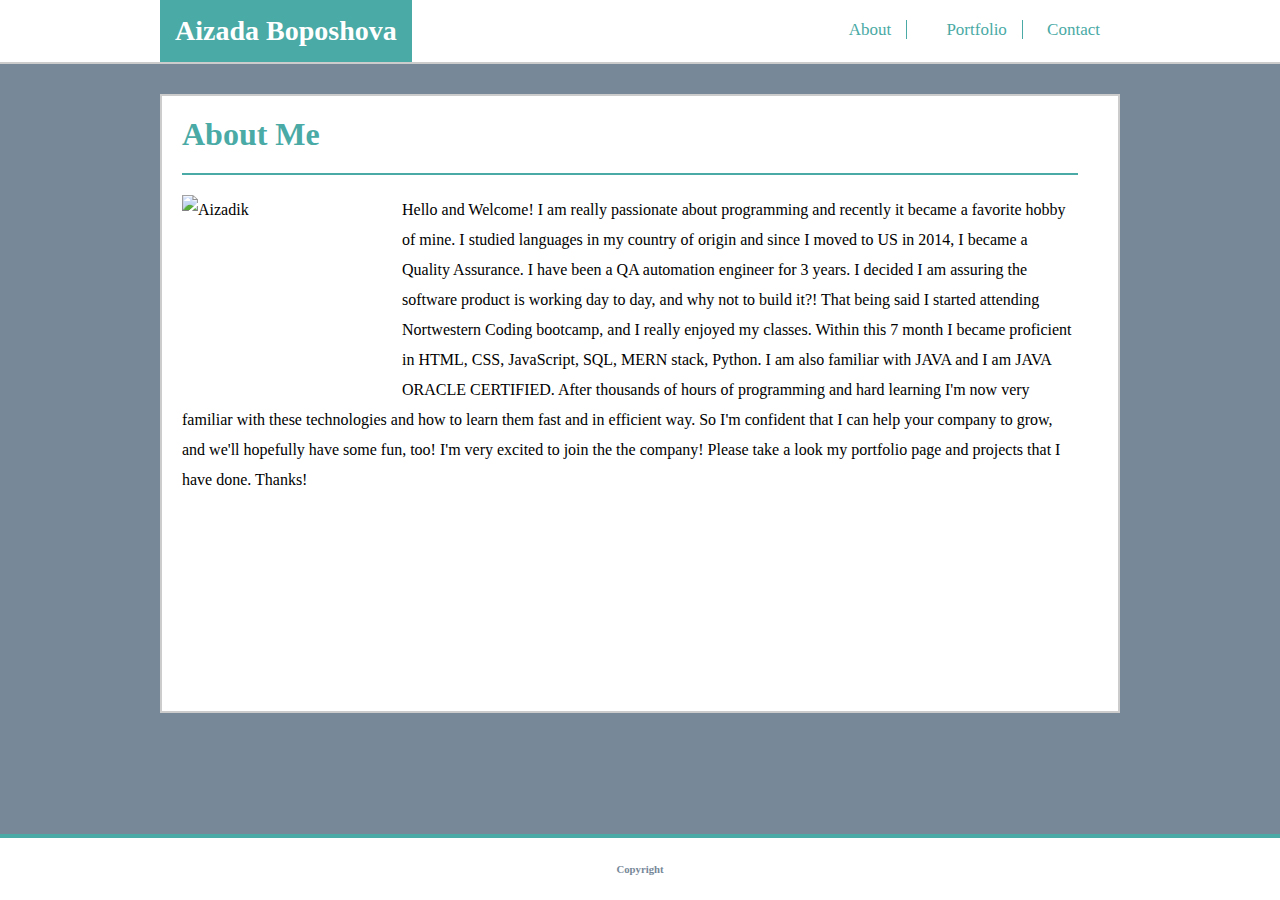
==== index.html @ a0abb03a "reapplyed file's contents from Basic-Portfolio to Responsive-Portfolio" ====
<!DOCTYPE html>
<html lang="en-us">

<head>
    <meta charset="UTF-8">
    <title>HW Wireframe</title>
    <link rel="stylesheet" type="text/css" href="assets/css/style.css">
</head>

<body>
    <header>
        <div id="inner-header">
            <h1>Aizada Boposhova</h1>
            <nav id="top-nav-bars">
                <a href="index.html">About</a>
                <a href="portfolio.html">Portfolio</a>
                <a href="contact.html">Contact</a>
            </nav>

        </div>

    </header>

    <section id="summary">
        <h1>About Me</h1>
        <p>
            <img id="bio-image" src="assets/images/my-photo.jpg" alt="Aizadik" width="200" height="200"> Hello and Welcome! I am really passionate about programming and recently it became a favorite hobby of mine. I studied languages in my country of
            origin and since I moved to US in 2014, I became a Quality Assurance. I have been a QA automation engineer for 3 years. I decided I am assuring the software product is working day to day, and why not to build it?! That being said I started
            attending Nortwestern Coding bootcamp, and I really enjoyed my classes. Within this 7 month I became proficient in HTML, CSS, JavaScript, SQL, MERN stack, Python. I am also familiar with JAVA and I am JAVA ORACLE CERTIFIED. After thousands
            of hours of programming and hard learning I'm now very familiar with these technologies and how to learn them fast and in efficient way. So I'm confident that I can help your company to grow, and we'll hopefully have some fun, too! I'm very
            excited to join the the company! Please take a look my portfolio page and projects that I have done. Thanks!
        </p>

    </section>
    <footer class="bottom-footer">
        <h6>Copyright</h6>

    </footer>

</body>

</html>
---- assets/css/style.css ----
* {
    box-sizing: border-box;
}


/* About me */

header h1 {
    padding: 15px;
    margin: 0;
    font-size: 28px;
    background-color: #4aaaa5;
    color: white;
    display: inline-block;
}

header {
    background: #ffffff;
    border-bottom: 2px solid #cccccc;
}

#inner-header {
    width: 960px;
    margin: auto;
}

body {
    margin: 0;
    background-color: lightslategrey;
}

#top-nav-bars {
    color: 4aaaa5;
    display: inline-block;
    float: right;
    padding: 20px;
    font-size: 17px;
}

a {
    text-decoration: none;
    color: #4aaaa5;
    margin-left: 20px;
    border-right: 1px solid #4aaaa5;
    padding-right: 15px;
    padding-left: 15px;
}

a:hover {
    background-color: #cccccc;
    border-radius: 25px;
    text-align: center;
}

a:last-of-type {
    border-right: 0;
    padding: 0;
}

#summary {
    width: 960px;
    background-color: white;
    margin: auto;
    margin-top: 30px;
    border: 2px solid #cccccc;
    padding-bottom: 200px;
    padding-left: 20px;
}

h1 {
    color: #4aaaa5;
    margin: 20px auto 20px auto;
}

#bio-image {
    float: left;
    margin-right: 20px;
}

p {
    clear: both;
    border-top: 2px solid #4aaaa5;
    padding-top: 20px;
    line-height: 30px;
    margin-right: 40px;
}

.bottom-footer {
    margin-top: 50px;
    background: white;
    /* padding-bottom: 20px; */
    border-top: 4px solid #4aaaa5;
    position: fixed;
    width: 100%;
    bottom: 0;
}

h6 {
    text-align: center;
    color: lightslategray;
}


/* Contact */

#contact {
    width: 960px;
    background-color: white;
    margin: auto;
    margin-top: 30px;
    border: 2px solid #cccccc;
    padding-bottom: 200px;
    padding: 20px;
}

#contact h1 {
    border-bottom: 2px solid #4aaaa5;
    padding-bottom: 10px;
}

form label,
form input,
textarea {
    display: block;
    width: 100%;
}

input {
    padding: 5px;
}

textarea {
    height: 200px;
}

form label {
    margin-top: 10px;
    margin-bottom: 10px;
}

form input[type='submit'] {
    display: initial;
    width: auto;
    margin-top: 10px;
    background-color: #4aaaa5;
    padding: 10px;
}


/*Portfolio */

#portfolio {
    position: relative;
    border-bottom: 2px solid #4aaaa5;
    padding-bottom: 10px;
}

#portfolio {
    width: 960px;
    background-color: white;
    margin: auto;
    margin-top: 30px;
    border: 2px solid #cccccc;
    padding-left: 20px;
    margin-bottom: 80px;
}

div img {
    border: 2px solid #4aaaa5;
}

.stripe {
    background-color: #4aaaa5;
    display: inline-block;
    position: absolute;
    bottom: 10px;
    left: 0;
    width: 100%;
    padding-top: 20px;
    padding-bottom: 20px;
    text-align: center;
    color: white;
}

.image-wrapper {
    margin: 10px;
    position: relative;
    display: inline-block;
}
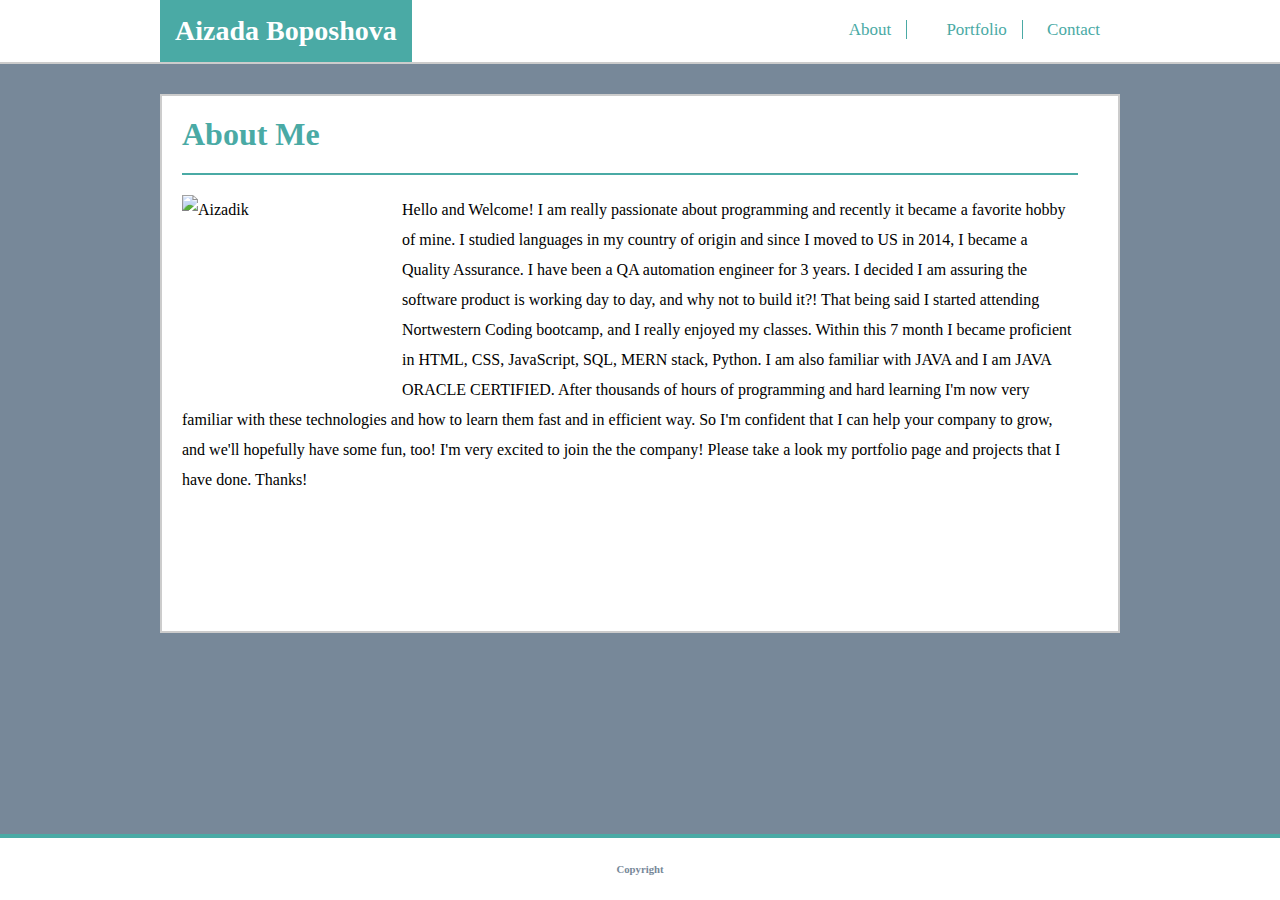
==== commit edb773d9: "added viewport meta tag for all files" ====
--- a/index.html
+++ b/index.html
@@ -3,8 +3,10 @@
 
 <head>
     <meta charset="UTF-8">
+    <meta name="viewport" content="width=device-width">
     <title>HW Wireframe</title>
     <link rel="stylesheet" type="text/css" href="assets/css/style.css">
+
 </head>
 
 <body>
--- a/assets/css/style.css
+++ b/assets/css/style.css
@@ -1,189 +1,230 @@
-* {
-    box-sizing: border-box;
-}
-
-
-/* About me */
-
-header h1 {
-    padding: 15px;
-    margin: 0;
-    font-size: 28px;
-    background-color: #4aaaa5;
-    color: white;
-    display: inline-block;
-}
-
-header {
-    background: #ffffff;
-    border-bottom: 2px solid #cccccc;
-}
-
-#inner-header {
-    width: 960px;
-    margin: auto;
-}
-
-body {
-    margin: 0;
-    background-color: lightslategrey;
-}
-
-#top-nav-bars {
-    color: 4aaaa5;
-    display: inline-block;
-    float: right;
-    padding: 20px;
-    font-size: 17px;
-}
-
-a {
-    text-decoration: none;
-    color: #4aaaa5;
-    margin-left: 20px;
-    border-right: 1px solid #4aaaa5;
-    padding-right: 15px;
-    padding-left: 15px;
-}
-
-a:hover {
-    background-color: #cccccc;
-    border-radius: 25px;
-    text-align: center;
-}
-
-a:last-of-type {
-    border-right: 0;
-    padding: 0;
-}
-
-#summary {
-    width: 960px;
-    background-color: white;
-    margin: auto;
-    margin-top: 30px;
-    border: 2px solid #cccccc;
-    padding-bottom: 200px;
-    padding-left: 20px;
-}
-
-h1 {
-    color: #4aaaa5;
-    margin: 20px auto 20px auto;
-}
-
-#bio-image {
-    float: left;
-    margin-right: 20px;
-}
-
-p {
-    clear: both;
-    border-top: 2px solid #4aaaa5;
-    padding-top: 20px;
-    line-height: 30px;
-    margin-right: 40px;
-}
-
-.bottom-footer {
-    margin-top: 50px;
-    background: white;
-    /* padding-bottom: 20px; */
-    border-top: 4px solid #4aaaa5;
-    position: fixed;
-    width: 100%;
-    bottom: 0;
-}
-
-h6 {
-    text-align: center;
-    color: lightslategray;
-}
-
-
-/* Contact */
-
-#contact {
-    width: 960px;
-    background-color: white;
-    margin: auto;
-    margin-top: 30px;
-    border: 2px solid #cccccc;
-    padding-bottom: 200px;
-    padding: 20px;
-}
-
-#contact h1 {
-    border-bottom: 2px solid #4aaaa5;
-    padding-bottom: 10px;
-}
-
-form label,
-form input,
-textarea {
-    display: block;
-    width: 100%;
-}
-
-input {
-    padding: 5px;
-}
-
-textarea {
-    height: 200px;
-}
-
-form label {
-    margin-top: 10px;
-    margin-bottom: 10px;
-}
-
-form input[type='submit'] {
-    display: initial;
-    width: auto;
-    margin-top: 10px;
-    background-color: #4aaaa5;
-    padding: 10px;
-}
-
-
-/*Portfolio */
-
-#portfolio {
-    position: relative;
-    border-bottom: 2px solid #4aaaa5;
-    padding-bottom: 10px;
-}
-
-#portfolio {
-    width: 960px;
-    background-color: white;
-    margin: auto;
-    margin-top: 30px;
-    border: 2px solid #cccccc;
-    padding-left: 20px;
-    margin-bottom: 80px;
-}
-
-div img {
-    border: 2px solid #4aaaa5;
-}
-
-.stripe {
-    background-color: #4aaaa5;
-    display: inline-block;
-    position: absolute;
-    bottom: 10px;
-    left: 0;
-    width: 100%;
-    padding-top: 20px;
-    padding-bottom: 20px;
-    text-align: center;
-    color: white;
-}
-
-.image-wrapper {
-    margin: 10px;
-    position: relative;
-    display: inline-block;
-}+    * {
+        box-sizing: border-box;
+    }
+    /* About me */
+    
+    header h1 {
+        padding: 15px;
+        margin: 0;
+        font-size: 28px;
+        background-color: #4aaaa5;
+        color: white;
+        display: inline-block;
+    }
+    
+    header {
+        background: #ffffff;
+        border-bottom: 2px solid #cccccc;
+    }
+    
+    #inner-header {
+        max-width: 960px;
+        margin: auto;
+    }
+    
+    body {
+        margin: 0;
+        background-color: lightslategrey;
+    }
+    
+    #top-nav-bars {
+        color: 4aaaa5;
+        display: inline-block;
+        float: right;
+        padding: 20px;
+        font-size: 17px;
+    }
+    
+    a {
+        text-decoration: none;
+        color: #4aaaa5;
+        margin-left: 20px;
+        border-right: 1px solid #4aaaa5;
+        padding-right: 15px;
+        padding-left: 15px;
+    }
+    
+    a:hover {
+        background-color: #cccccc;
+        border-radius: 25px;
+        text-align: center;
+    }
+    
+    a:last-of-type {
+        border-right: 0;
+        padding: 0;
+    }
+    
+    #summary {
+        max-width: 960px;
+        background-color: white;
+        margin: auto;
+        margin-top: 30px;
+        border: 2px solid #cccccc;
+        padding-bottom: 120px;
+        padding-left: 20px;
+    }
+    
+    h1 {
+        color: #4aaaa5;
+        margin: 20px auto 20px auto;
+    }
+    
+    #bio-image {
+        float: left;
+        margin-right: 20px;
+    }
+    
+    p {
+        clear: both;
+        border-top: 2px solid #4aaaa5;
+        padding-top: 20px;
+        line-height: 30px;
+        margin-right: 40px;
+    }
+    
+    .bottom-footer {
+        margin-top: 50px;
+        background: white;
+        /* padding-bottom: 20px; */
+        border-top: 4px solid #4aaaa5;
+        position: fixed;
+        width: 100%;
+        bottom: 0;
+    }
+    
+    h6 {
+        text-align: center;
+        color: lightslategray;
+    }
+    /* Contact */
+    
+    #contact {
+        max-width: 960px;
+        background-color: white;
+        margin: auto;
+        margin-top: 30px;
+        border: 2px solid #cccccc;
+        padding-bottom: 200px;
+        padding: 20px;
+    }
+    
+    #contact h1 {
+        border-bottom: 2px solid #4aaaa5;
+        padding-bottom: 10px;
+    }
+    
+    form label,
+    form input,
+    textarea {
+        display: block;
+        width: 100%;
+    }
+    
+    input {
+        padding: 5px;
+    }
+    
+    textarea {
+        height: 200px;
+    }
+    
+    form label {
+        margin-top: 10px;
+        margin-bottom: 10px;
+    }
+    
+    form input[type='submit'] {
+        display: initial;
+        width: auto;
+        margin-top: 10px;
+        background-color: #4aaaa5;
+        padding: 10px;
+    }
+    /*Portfolio */
+    
+    #portfolio {
+        position: relative;
+        border-bottom: 2px solid #4aaaa5;
+        padding-bottom: 10px;
+    }
+    
+    #portfolio {
+        max-width: 960px;
+        background-color: white;
+        margin: auto;
+        margin-top: 30px;
+        border: 2px solid #cccccc;
+        padding-left: 20px;
+        margin-bottom: 80px;
+    }
+    
+    div img {
+        border: 2px solid #4aaaa5;
+    }
+    
+    .stripe {
+        background-color: #4aaaa5;
+        display: inline-block;
+        position: absolute;
+        bottom: 10px;
+        left: 0;
+        width: 100%;
+        padding-top: 20px;
+        padding-bottom: 20px;
+        text-align: center;
+        color: white;
+    }
+    
+    .image-wrapper {
+        margin: 10px;
+        position: relative;
+        display: inline-block;
+    }
+    /* 
+index.html: 980px, 768px, 640px
+portfolio.html: 980px, 768px, 640px
+contact.html: 980px, 768px, 640px */
+    
+    @media screen and (max-width: 980px) {
+        /* The body's bg color will be #333 */
+        body {
+            background-color: #333;
+        }
+    }
+    
+    @media screen and (max-width: 768px) {
+        /* The body's bg color will be #333 */
+        body {
+            background-color: lightyellow;
+        }
+    }
+    
+    @media screen and (max-width: 640px) {
+        /* The body's bg color will be #333 */
+        body {
+            background-color: white;
+        }
+        header {
+            position: static;
+        }
+    }
+    
+    @media screen and (max-width: 582px) {
+        #top-nav-bars,
+        #top-nav-bars a {
+            float: none;
+            width: 100%;
+            display: block;
+        }
+        h1 {
+            width: 100%;
+            text-align: center;
+        }
+        #top-nav-bars a {
+            padding: 10px;
+            margin: 10px;
+            text-align: center;
+            border: 0;
+        }
+    }